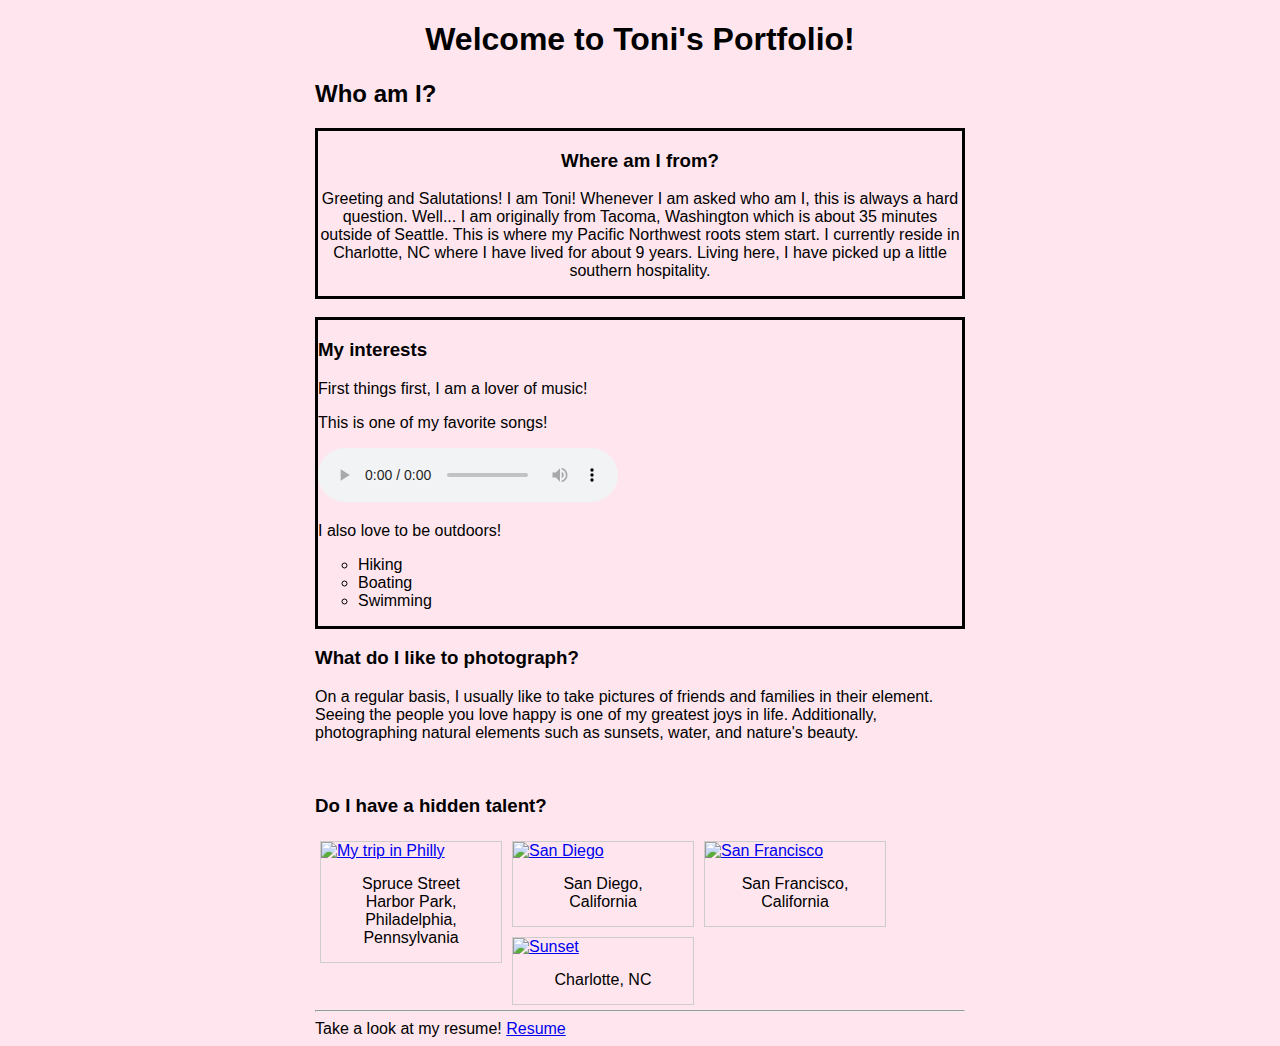
==== portfolio/src/main/webapp/index.html @ f2e34e33 "updating the content on website" ====
<!DOCTYPE html>
<html>
  <head>
    <meta charset="UTF-8">
    <title>My Portfolio</title>
    <link rel="stylesheet" href="style.css">
    
  </head>
  <body>
    <div id= "content">
      <h1 id= "greeting"> Welcome to Toni's Portfolio! </h1>

     <h2 text-align: "center"> Who am I? </h2>

    <div class = "intro">
     <h3> Where am I from? </h3>
      <p> Greeting and Salutations! I am Toni! Whenever I am asked who am I, this is always a hard question. Well... I am originally from
          Tacoma, Washington which is about 35 minutes outside of Seattle. This is where my Pacific Northwest roots stem start. I currently
          reside in Charlotte, NC where I have lived for about 9 years. Living here, I have picked up a little southern hospitality. 
      </p>
    </div>

<br>    
    <div id = "interests">
      <h3> My interests </h3>
       <p> First things first, I am a lover of music! </p>
       <p> This is one of my favorite songs! </p>

       <audio id= "song" controls autoplay>
    <source src="/imagesAudio/indiaArie.mp3" type="audio/mpeg">
  Your browser does not support the audio tag.
</audio>

<p> I also love to be outdoors! </p>
<ul type = "circle">
  <li>Hiking</li>
  <li>Boating</li>
  <li>Swimming</li>
</ul>  
    </div>

    <div class = "blog">
        <h3> What do I like to photograph? </h3>
        <p> On a regular basis, I usually like to take pictures of friends and families in their element.
         Seeing the people you love happy is one of my greatest joys in life. Additionally, photographing natural elements such as 
         sunsets, water, and nature's beauty. </p>
         
         <br>

         <h3> Do I have a hidden talent? </h3>
         <p> </p>
</div> 

    
<div class="gallery">
  <a target="_blank" href="/imagesAudio/philly.jpg">
    <img src="/imagesAudio/philly.jpg" alt="My trip in Philly" width="600" height="400">
  </a>
  <div class="desc">Spruce Street Harbor Park, Philadelphia, Pennsylvania</div>
</div>

<div class="gallery">
  <a target="_blank" href="/imagesAudio/sandiego.jpg">
    <img src="/imagesAudio/sandiego.jpg" alt="San Diego" width="600" height="400">
  </a>
  <div class="desc">San Diego, California</div>
</div>

<div class="gallery">
  <a target="_blank" href="/imagesAudio/uncf.JPG">
    <img src="/imagesAudio/uncf.JPG" alt="San Francisco" width="600" height="400">
  </a>
  <div class="desc">San Francisco, California</div>
</div>

<div class="gallery">
  <a target="_blank" href="/imagesAudio/sunset.jpg">
    <img src="/imagesAudio/sunset.jpg" alt="Sunset" width="600" height="400">
  </a>
  <div class="desc">Charlotte, NC</div>
</div>


<div class= "footer">
    <hr/>
    <footer>
 Take a look at my resume! <a href= "resume.html">Resume </a>
    </footer>
</div>
<!--
      <p>Click here to get a random message:</p>
      <button onclick="addRandomGreeting()">Hello</button>
      <div id="greeting-container"></div>
    </div>

    -->


    <script src="script.js"></script>
  </body>
</html>
---- portfolio/src/main/webapp/style.css ----
#content {
  margin-left: auto;
  margin-right: auto;
  width: 650px;
  font-family: Arial, Helvetica, sans-serif;
}

#greeting-container {
  margin-top: 20px;
}

body {
    background-color: #ffe6ee;
}

div.intro {
        border-style:solid;
        text-align: center;
}

#greeting {
    text-align: center;
}


div.gallery {
  float:left;
  margin: 5px;
  border: 1px solid #ccc;
  width: 180px;
}

div.gallery:hover {
  border: 1px solid #777;
}

div.gallery img {
  width: 100%;
  height: auto;
}

div.desc {
  padding: 15px;
  text-align: center;
}

div.footer {
    clear:both;
}

#interests {
    border-style: solid;
}
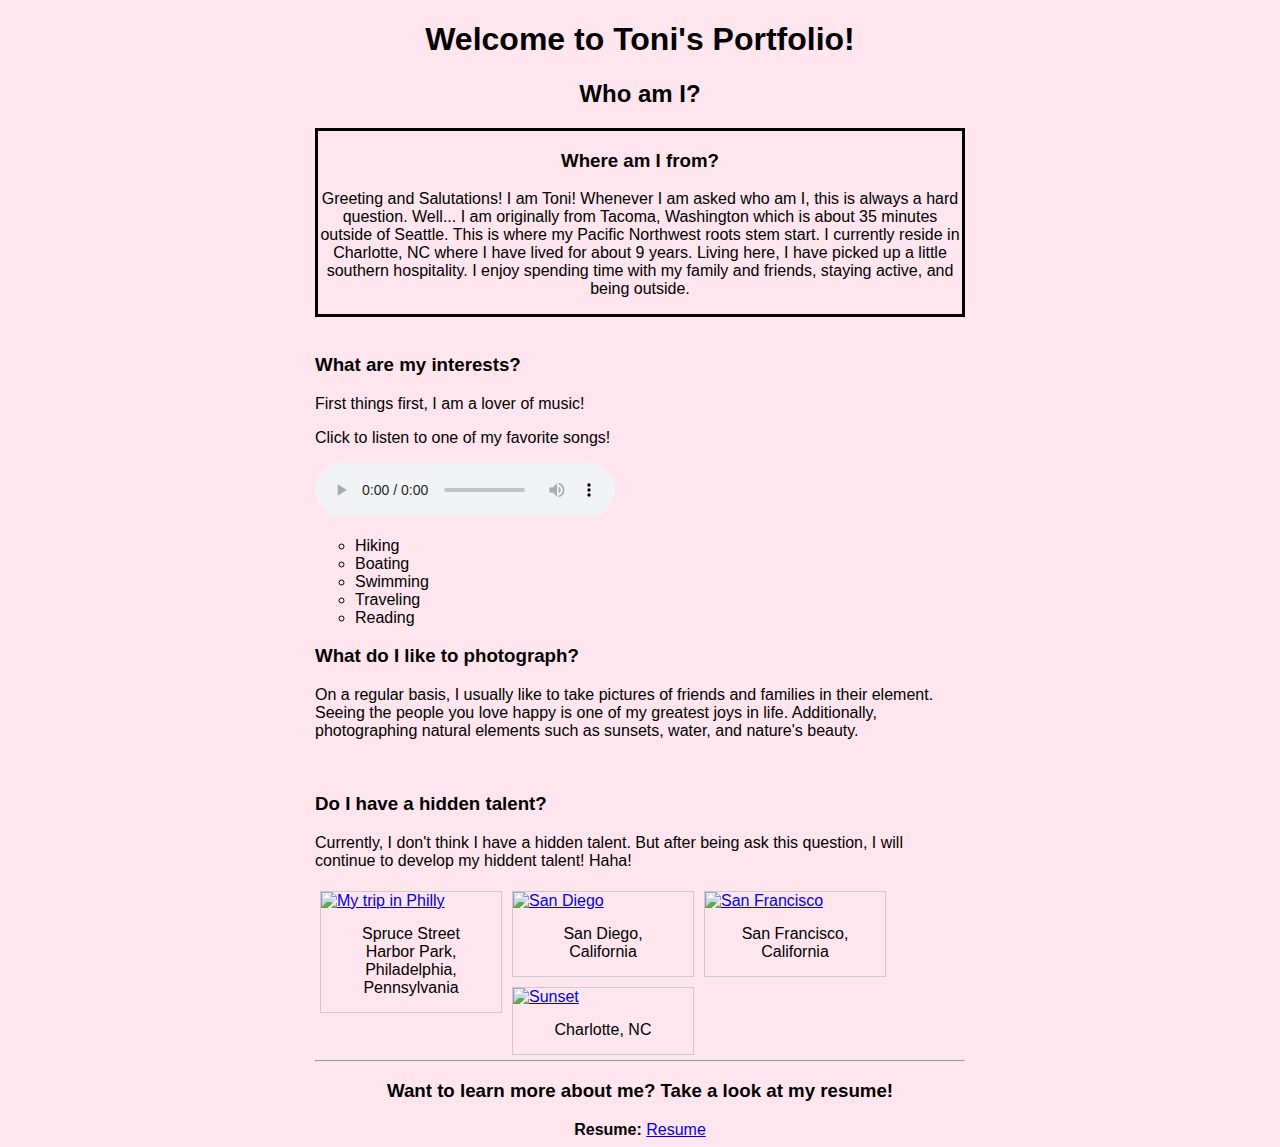
==== commit 63a588ef: "put final touches on website" ====
--- a/portfolio/src/main/webapp/index.html
+++ b/portfolio/src/main/webapp/index.html
@@ -10,32 +10,34 @@
     <div id= "content">
       <h1 id= "greeting"> Welcome to Toni's Portfolio! </h1>
 
-     <h2 text-align: "center"> Who am I? </h2>
+     <h2 style= "text-align: center;"> Who am I? </h2>
 
     <div class = "intro">
      <h3> Where am I from? </h3>
       <p> Greeting and Salutations! I am Toni! Whenever I am asked who am I, this is always a hard question. Well... I am originally from
           Tacoma, Washington which is about 35 minutes outside of Seattle. This is where my Pacific Northwest roots stem start. I currently
-          reside in Charlotte, NC where I have lived for about 9 years. Living here, I have picked up a little southern hospitality. 
+          reside in Charlotte, NC where I have lived for about 9 years. Living here, I have picked up a little southern hospitality. I enjoy
+          spending time with my family and friends, staying active, and being outside. 
       </p>
     </div>
 
 <br>    
     <div id = "interests">
-      <h3> My interests </h3>
+      <h3> What are my interests?</h3>
        <p> First things first, I am a lover of music! </p>
-       <p> This is one of my favorite songs! </p>
+       <p> Click to listen to one of my favorite songs! </p>
 
-       <audio id= "song" controls autoplay>
+       <audio id= "song" controls>
     <source src="/imagesAudio/indiaArie.mp3" type="audio/mpeg">
   Your browser does not support the audio tag.
 </audio>
 
-<p> I also love to be outdoors! </p>
 <ul type = "circle">
   <li>Hiking</li>
   <li>Boating</li>
   <li>Swimming</li>
+  <li> Traveling </li>
+  <li> Reading </li>
 </ul>  
     </div>
 
@@ -48,7 +50,7 @@
          <br>
 
          <h3> Do I have a hidden talent? </h3>
-         <p> </p>
+         <p> Currently, I don't think I have a hidden talent. But after being ask this question, I will continue to develop my hiddent talent! Haha! </p>
 </div> 
 
     
@@ -84,9 +86,12 @@
 <div class= "footer">
     <hr/>
     <footer>
- Take a look at my resume! <a href= "resume.html">Resume </a>
+    <h3> Want to learn more about me? Take a look at my resume! </h3>
+ Resume: <a href= "resume.html" style = "font-weight: normal" >Resume </a>
     </footer>
 </div>
+
+
 <!--
       <p>Click here to get a random message:</p>
       <button onclick="addRandomGreeting()">Hello</button>
--- a/portfolio/src/main/webapp/style.css
+++ b/portfolio/src/main/webapp/style.css
@@ -46,9 +46,8 @@
 
 div.footer {
     clear:both;
+    font-weight: bold;
+    text-align: center;
 }
 
-#interests {
-    border-style: solid;
-}
 
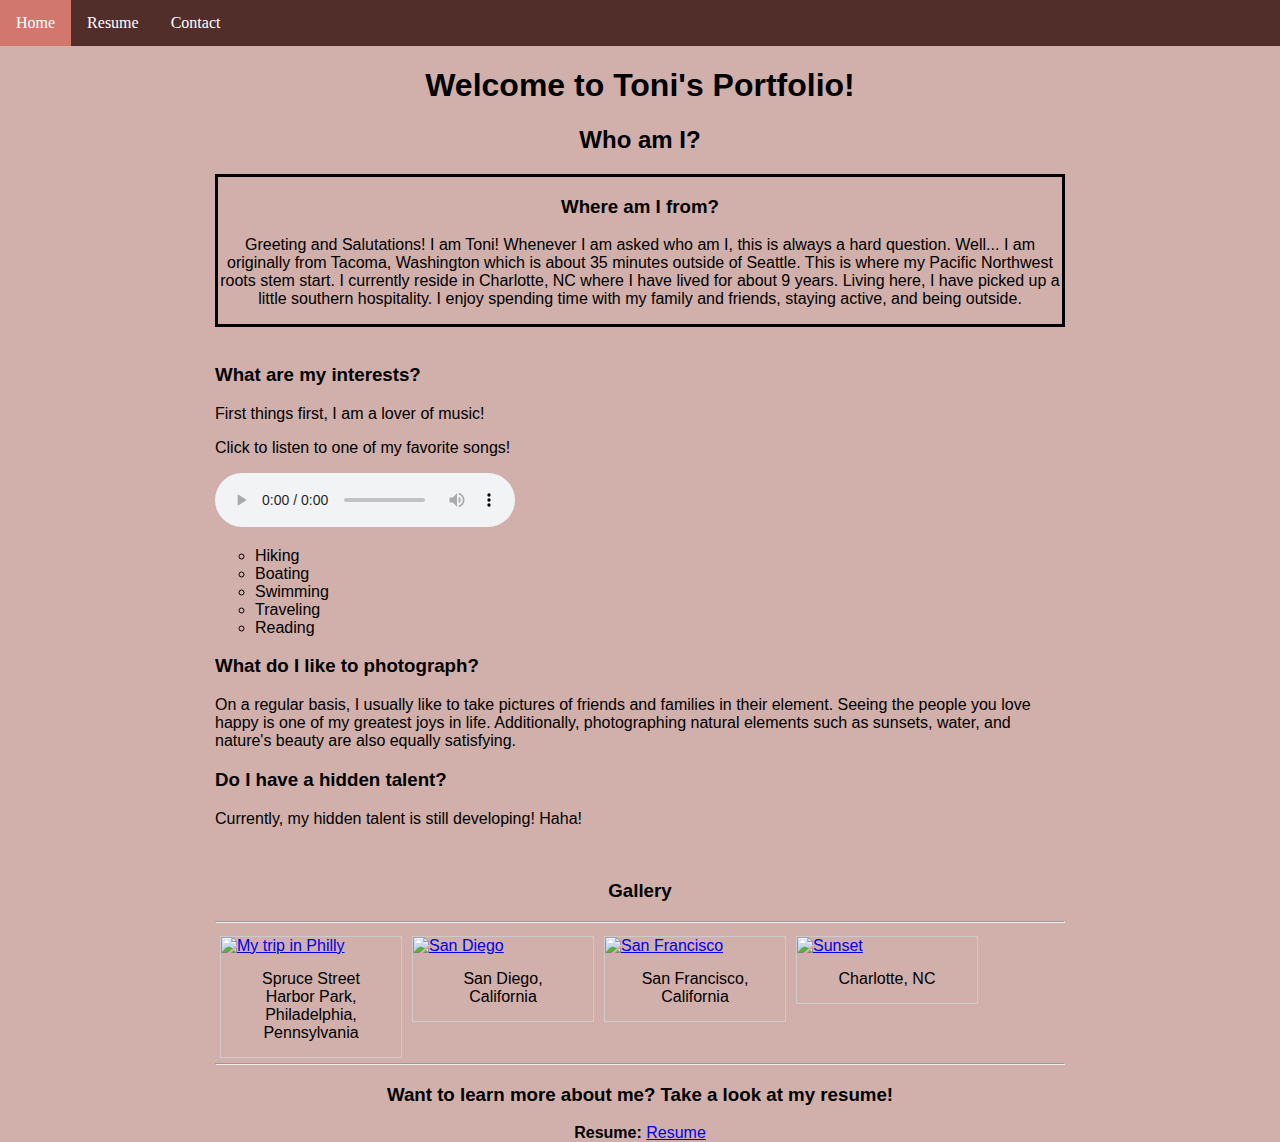
==== commit c8ca89ef: "change the data servlet file" ====
--- a/portfolio/src/main/webapp/index.html
+++ b/portfolio/src/main/webapp/index.html
@@ -7,7 +7,15 @@
     
   </head>
   <body>
+          <ul class="topnav">
+    <li><a class="active" href="#home">Home</a></li>
+    <li><a href="resume.html">Resume</a></li>
+    <li><a href="contact.html">Contact</a></li>
+    </ul>
+
     <div id= "content">
+
+
       <h1 id= "greeting"> Welcome to Toni's Portfolio! </h1>
 
      <h2 style= "text-align: center;"> Who am I? </h2>
@@ -45,15 +53,15 @@
         <h3> What do I like to photograph? </h3>
         <p> On a regular basis, I usually like to take pictures of friends and families in their element.
          Seeing the people you love happy is one of my greatest joys in life. Additionally, photographing natural elements such as 
-         sunsets, water, and nature's beauty. </p>
+         sunsets, water, and nature's beauty are also equally satisfying. </p>
          
-         <br>
 
          <h3> Do I have a hidden talent? </h3>
-         <p> Currently, I don't think I have a hidden talent. But after being ask this question, I will continue to develop my hiddent talent! Haha! </p>
+         <p> Currently, my hidden talent is still developing! Haha! </p>
 </div> 
-
-    
+<br>
+    <h3 style = "text-align: center;"> Gallery </h3>
+    <hr>
 <div class="gallery">
   <a target="_blank" href="/imagesAudio/philly.jpg">
     <img src="/imagesAudio/philly.jpg" alt="My trip in Philly" width="600" height="400">
--- a/portfolio/src/main/webapp/style.css
+++ b/portfolio/src/main/webapp/style.css
@@ -1,7 +1,7 @@
 #content {
   margin-left: auto;
   margin-right: auto;
-  width: 650px;
+  width: 850px;
   font-family: Arial, Helvetica, sans-serif;
 }
 
@@ -10,7 +10,7 @@
 }
 
 body {
-    background-color: #ffe6ee;
+    background-color: #D1AFAB;
 }
 
 div.intro {
@@ -50,4 +50,37 @@
     text-align: center;
 }
 
+/* Navigation Bar */
 
+body {margin: 0;}
+
+ul.topnav {
+  list-style-type: none;
+  margin: 0;
+  padding: 0;
+  overflow: hidden;
+  background-color: #522E2A;
+ /* trying to center nav bar */
+  text-align: center;
+}
+
+ul.topnav li {float: left;}
+
+ul.topnav li a {
+  display: block;
+  color: white;
+  text-align: center;
+  padding: 14px 16px;
+  text-decoration: none;
+}
+
+ul.topnav li a:hover:not(.active) {background-color: #111;}
+
+ul.topnav li a.active {background-color: #D1776D;}
+
+ul.topnav li.right {float: right;}
+
+@media screen and (max-width: 600px) {
+  ul.topnav li.right, 
+  ul.topnav li {float: none;}
+}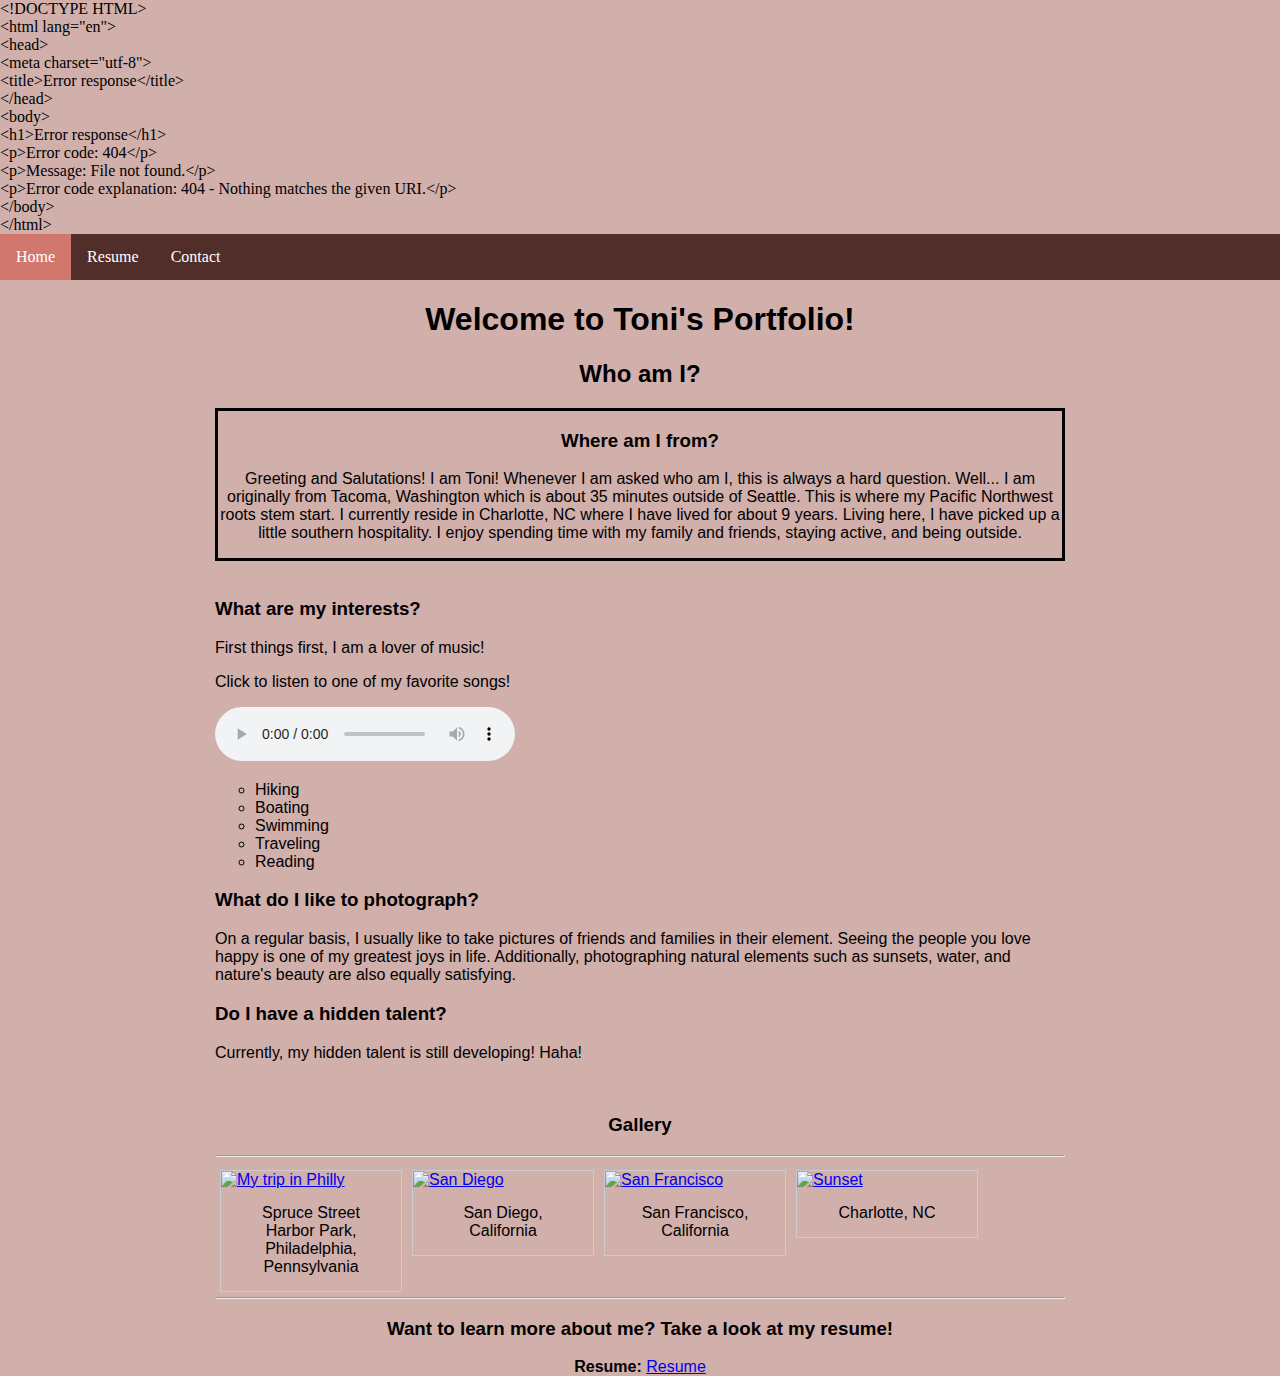
==== commit 4b7d1d51: "retrieve info from server to html" ====
--- a/portfolio/src/main/webapp/index.html
+++ b/portfolio/src/main/webapp/index.html
@@ -6,7 +6,8 @@
     <link rel="stylesheet" href="style.css">
     
   </head>
-  <body>
+  <body onload="getRandomQuoteUsingAsyncAwait()">
+      <div id="text-container"></div>
           <ul class="topnav">
     <li><a class="active" href="#home">Home</a></li>
     <li><a href="resume.html">Resume</a></li>
@@ -106,7 +107,7 @@
       <div id="greeting-container"></div>
     </div>
 
-    -->
+    -->    
 
 
     <script src="script.js"></script>
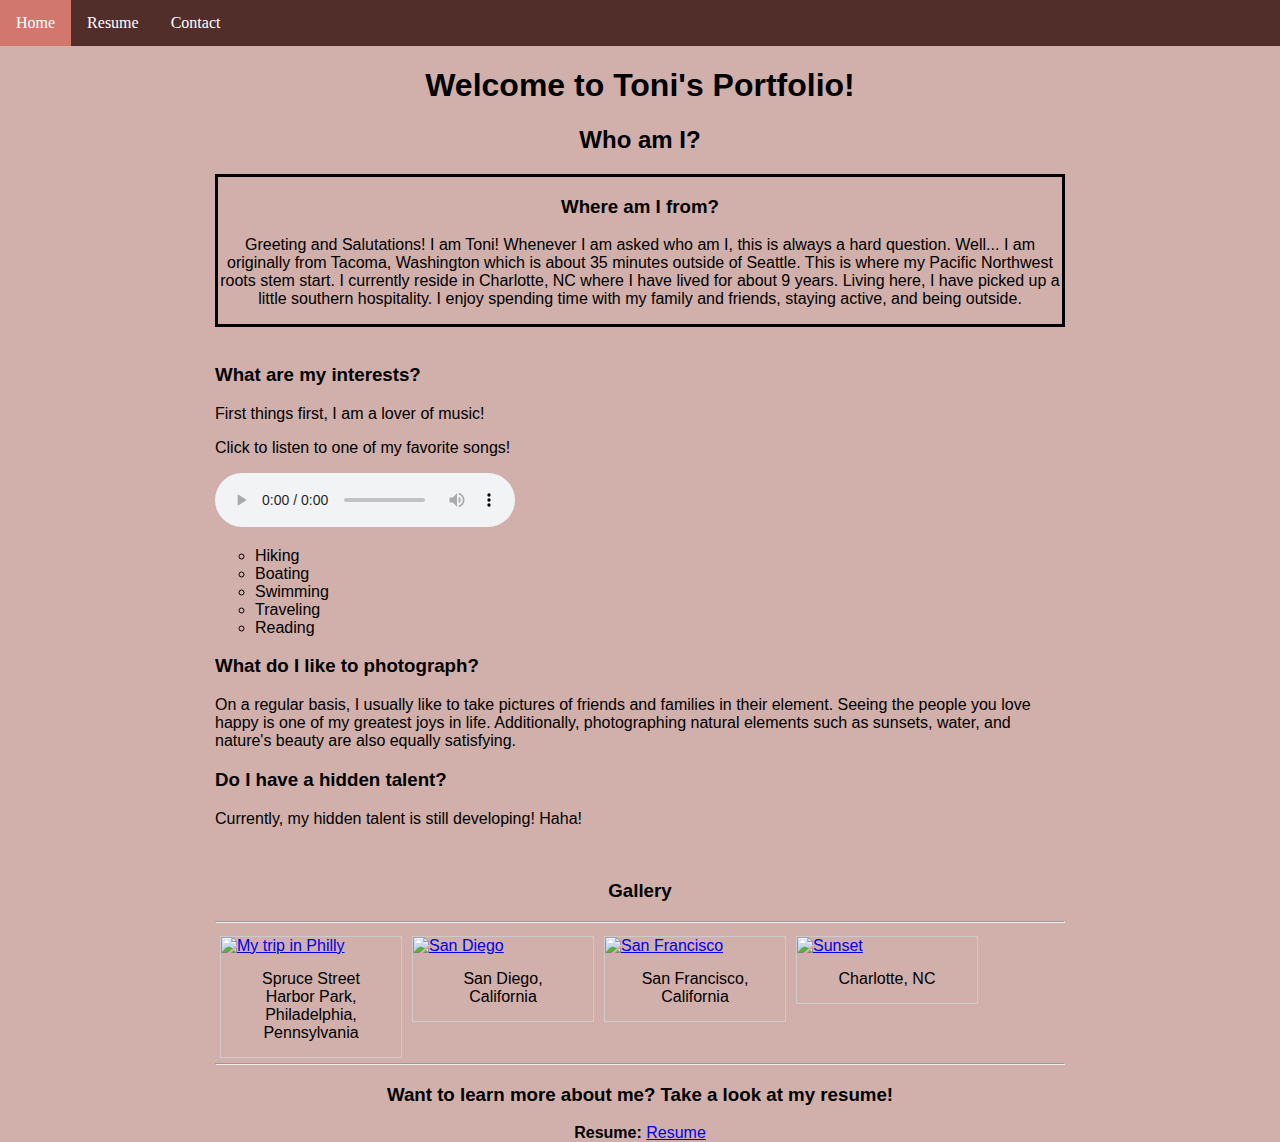
==== commit 7cd15cc2: "add comment submission section" ====
--- a/portfolio/src/main/webapp/index.html
+++ b/portfolio/src/main/webapp/index.html
@@ -4,18 +4,16 @@
     <meta charset="UTF-8">
     <title>My Portfolio</title>
     <link rel="stylesheet" href="style.css">
-    
   </head>
-  <body onload="getRandomQuoteUsingAsyncAwait()">
-      <div id="text-container"></div>
-          <ul class="topnav">
+  <body>
+
+    <ul class="topnav">
     <li><a class="active" href="#home">Home</a></li>
     <li><a href="resume.html">Resume</a></li>
     <li><a href="contact.html">Contact</a></li>
     </ul>
 
     <div id= "content">
-
 
       <h1 id= "greeting"> Welcome to Toni's Portfolio! </h1>
 
@@ -111,5 +109,3 @@
 
 
     <script src="script.js"></script>
-  </body>
-</html>
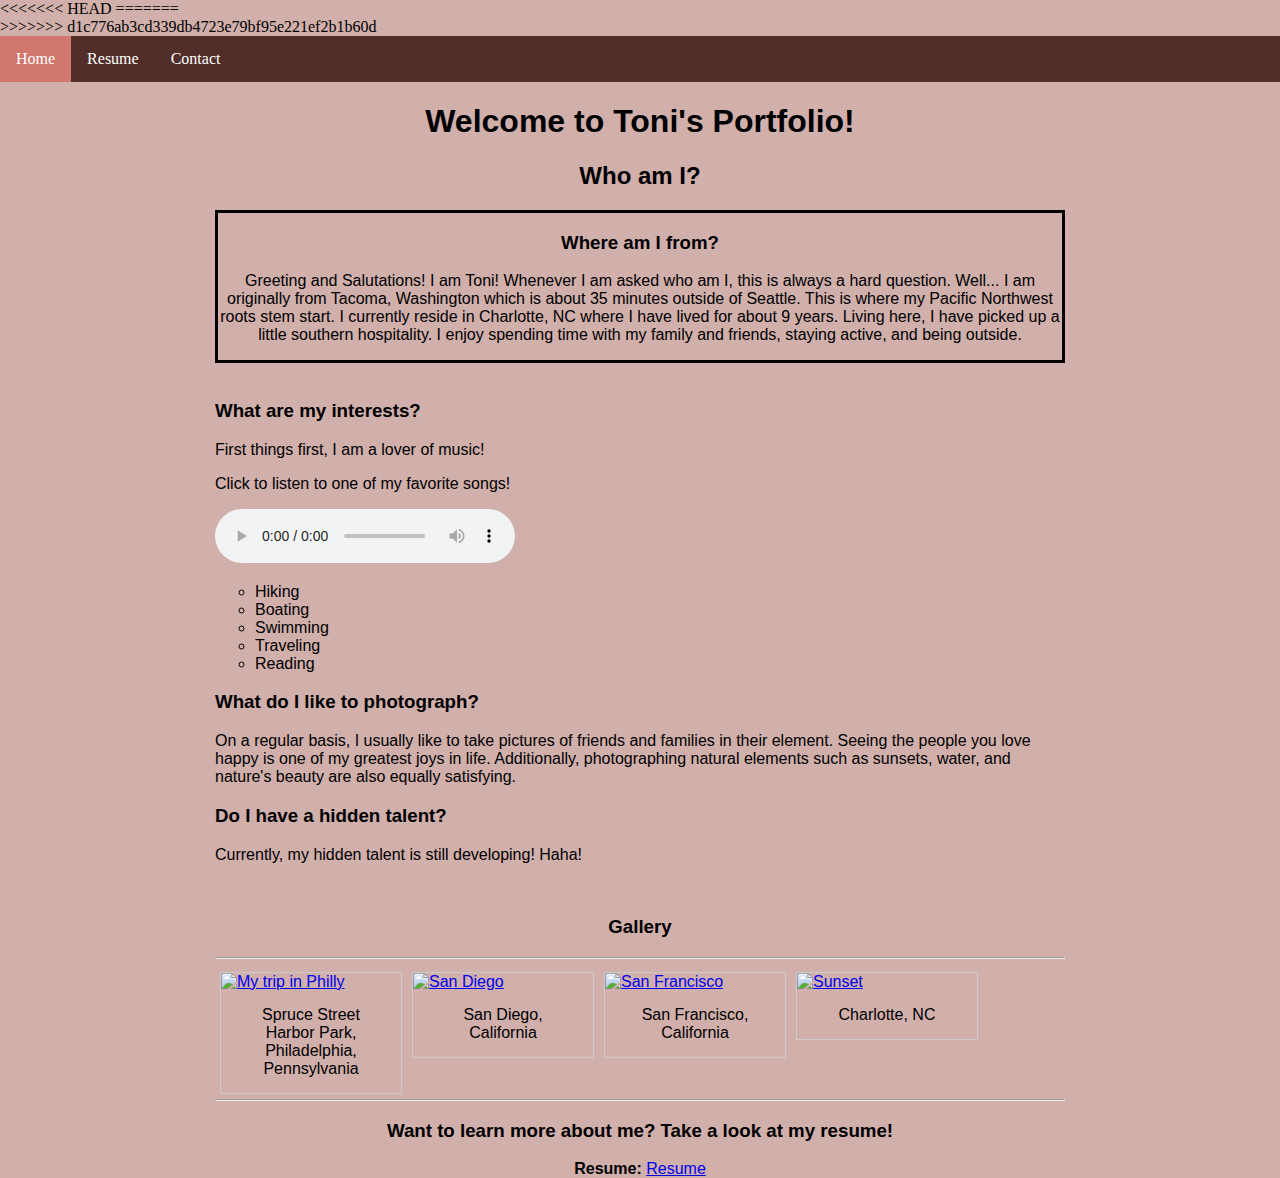
==== commit 89a3d609: "commit" ====
--- a/portfolio/src/main/webapp/index.html
+++ b/portfolio/src/main/webapp/index.html
@@ -5,8 +5,13 @@
     <title>My Portfolio</title>
     <link rel="stylesheet" href="style.css">
   </head>
+<<<<<<< HEAD
   <body>
 
+=======
+  <body onload="getRandomQuoteUsingAsyncAwait()">
+    <div id="text-container"></div>
+>>>>>>> d1c776ab3cd339db4723e79bf95e221ef2b1b60d
     <ul class="topnav">
     <li><a class="active" href="#home">Home</a></li>
     <li><a href="resume.html">Resume</a></li>
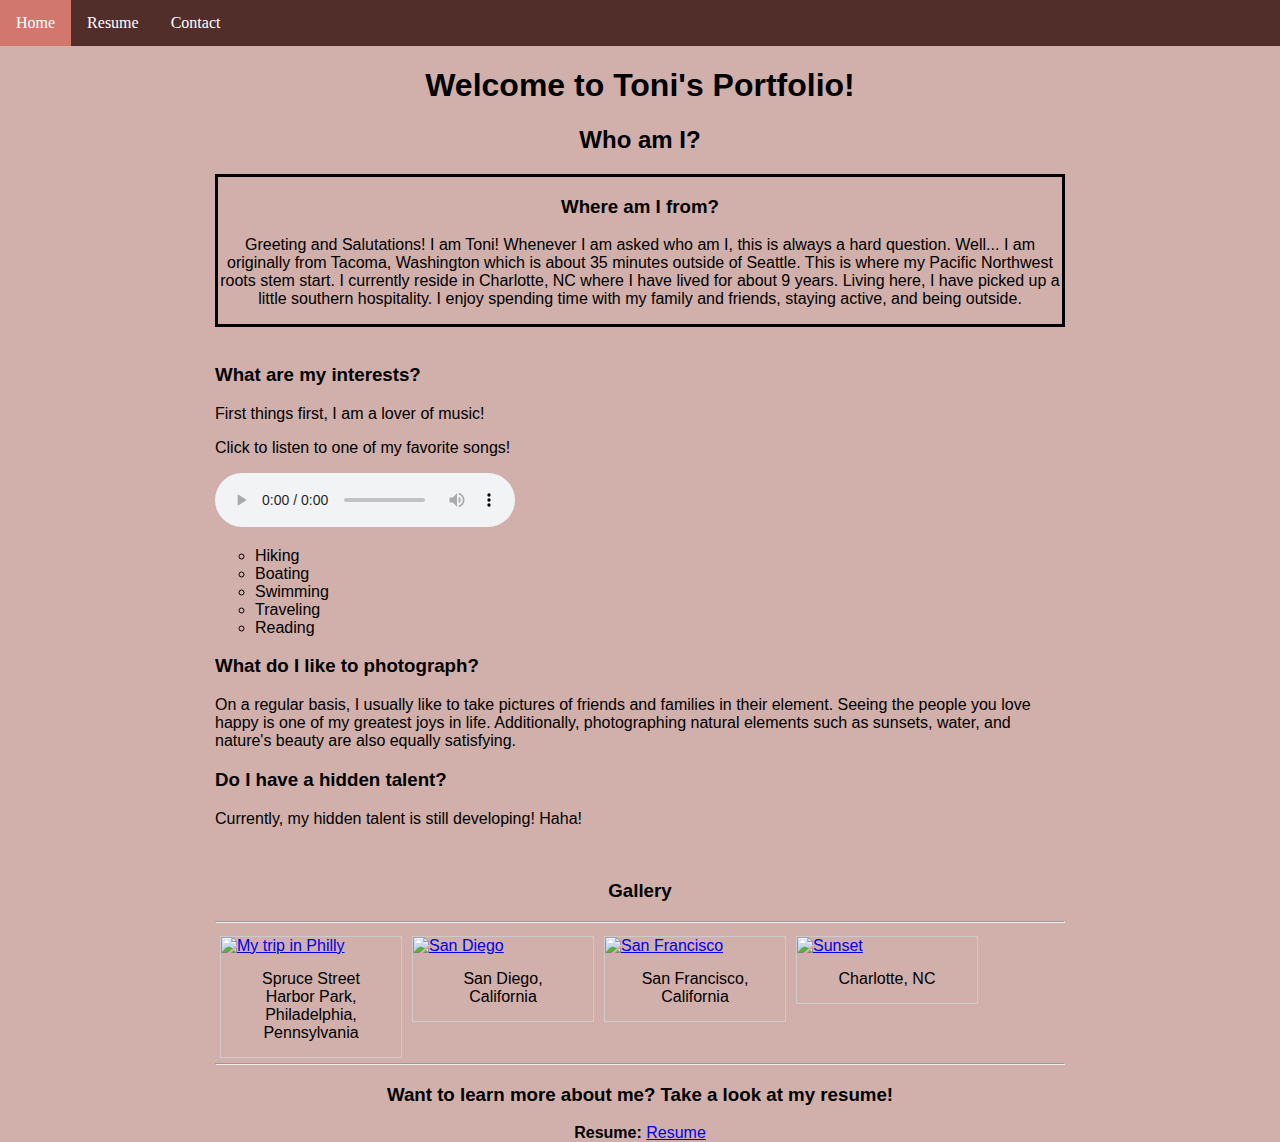
==== commit 075b976f: "Added comment section" ====
--- a/portfolio/src/main/webapp/index.html
+++ b/portfolio/src/main/webapp/index.html
@@ -5,13 +5,9 @@
     <title>My Portfolio</title>
     <link rel="stylesheet" href="style.css">
   </head>
-<<<<<<< HEAD
   <body>
-
-=======
   <body onload="getRandomQuoteUsingAsyncAwait()">
     <div id="text-container"></div>
->>>>>>> d1c776ab3cd339db4723e79bf95e221ef2b1b60d
     <ul class="topnav">
     <li><a class="active" href="#home">Home</a></li>
     <li><a href="resume.html">Resume</a></li>
--- a/portfolio/src/main/webapp/style.css
+++ b/portfolio/src/main/webapp/style.css
@@ -83,4 +83,5 @@
 @media screen and (max-width: 600px) {
   ul.topnav li.right, 
   ul.topnav li {float: none;}
-}+}
+
